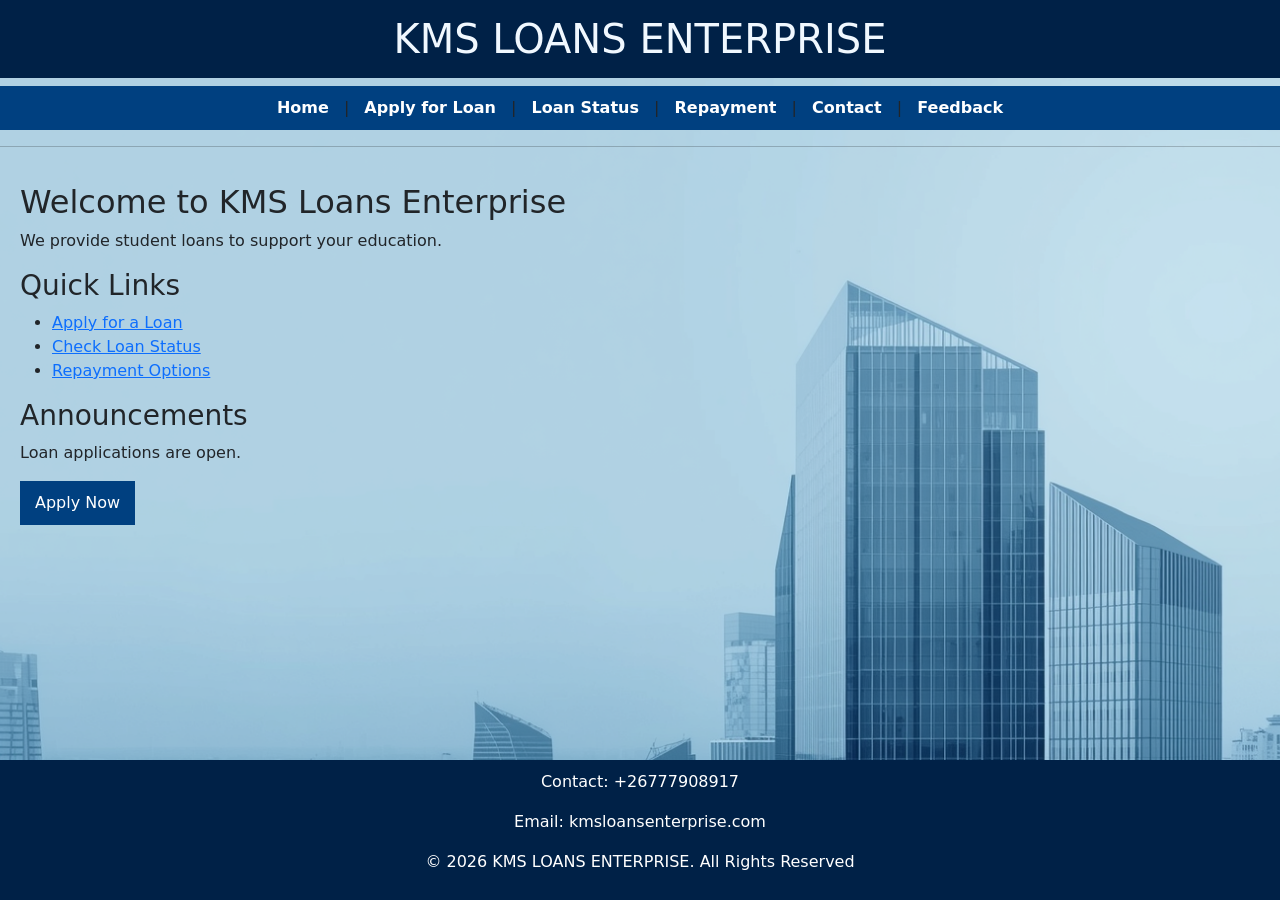
==== index.html @ 34b9b9fc "Add files via upload" ====
<!DOCTYPE html>
<html>
<head>
    <title>KMS Loans Enterprise</title>
    <link rel="stylesheet" href="style.css">
    <link href="https://cdn.jsdelivr.net/npm/bootstrap@5.3.2/dist/css/bootstrap.min.css" rel="stylesheet">
</head>
<body style="background-image: url('backgroud.jpg'); background-size: cover; background-position: center; display: flex; flex-direction: column; min-height: 100vh; margin: 0;">

    <h1 style="color: aliceblue;">KMS LOANS ENTERPRISE</h1>

    <nav>
        <a href="index.html">Home</a> |
        <a href="apply.html">Apply for Loan</a> |
        <a href="status.html">Loan Status</a> |
        <a href="repayment.html">Repayment</a> |
        <a href="contact.html">Contact</a> |
        <a href="feedback.html">Feedback</a>
    </nav>

    <hr>

    <!-- PAGE CONTENT — flex:1 pushes footer to bottom -->
    <div style="flex: 1; padding: 20px;">

        <h2>Welcome to KMS Loans Enterprise</h2>
        <p>We provide student loans to support your education.</p>

        <h3>Quick Links</h3>
        <ul>
            <li><a href="apply.html">Apply for a Loan</a></li>
            <li><a href="status.html">Check Loan Status</a></li>
            <li><a href="repayment.html">Repayment Options</a></li>
        </ul>

        <h3>Announcements</h3>
        <p>Loan applications are open.</p>

        <button onclick="window.location.href='apply.html'">Apply Now</button>

    </div>

    <footer>
        <p>Contact: +26777908917</p>
        <p>Email: kmsloansenterprise.com</p>
        <p>&copy; 2026 KMS LOANS ENTERPRISE. All Rights Reserved</p>
    </footer>

    <!-- Scripts at the bottom, before closing body tag -->
    <script src="https://cdn.jsdelivr.net/npm/bootstrap@5.3.2/dist/js/bootstrap.bundle.min.js"></script>
    <script src="script.js"></script>

</body>
</html>
---- style.css ----
/* General Page Styling */
body {
    color: white;
    background: linear-gradient(rgba(0,0,0,0.3), rgba(0,0,0,0.3)),
                url('backgroud.jpg');
    background-size: cover;
    background-repeat: no-repeat;
    background-position: center;

    /* Sticky footer fix */
    display: flex;
    flex-direction: column;
    min-height: 100vh;
    margin: 0;
}


/* Header */
h1 {
    background-color: #002147;
    color: white;
    padding: 15px;
    text-align: center;
    margin: 0;
}

/* Navigation Bar */
nav {
    background-color: #004080;
    padding: 10px;
    text-align: center;
}

nav a {
    color: white;
    margin: 10px;
    text-decoration: none;
    font-weight: bold;
}

nav a:hover {
    color: yellow;
}

/* Main Content */
.container {
    padding: 20px;
}

/* Buttons */
button, input[type="submit"] {
    background-color: #004080;
    color: white;
    padding: 10px 15px;
    border: none;
    cursor: pointer;
}

button:hover, input[type="submit"]:hover {
    background-color: #002147;
}

/* Forms */
input,
textarea,
select {
    width: 100%;
    max-width: 500px;
    padding: 12px;
    margin: 10px auto;
    display: block;
    border: 1px solid #ccc;
    border-radius: 5px;
    box-sizing: border-box;
}


/* Cards (sections) */
.card {
    background: white;
    padding: 15px;
    margin: 10px 0;
    border-radius: 5px;
}

/* Star Rating */
.star-rating {
    font-size: 40px;
    color: gray;
    cursor: pointer;
    margin-bottom: 20px;
}

.star-rating span:hover {
    color: gold;
}

/* Footer */
footer {
    background-color: #002147;
    color: white;
    text-align: center;
    padding: 10px;
    margin-top: auto;
}
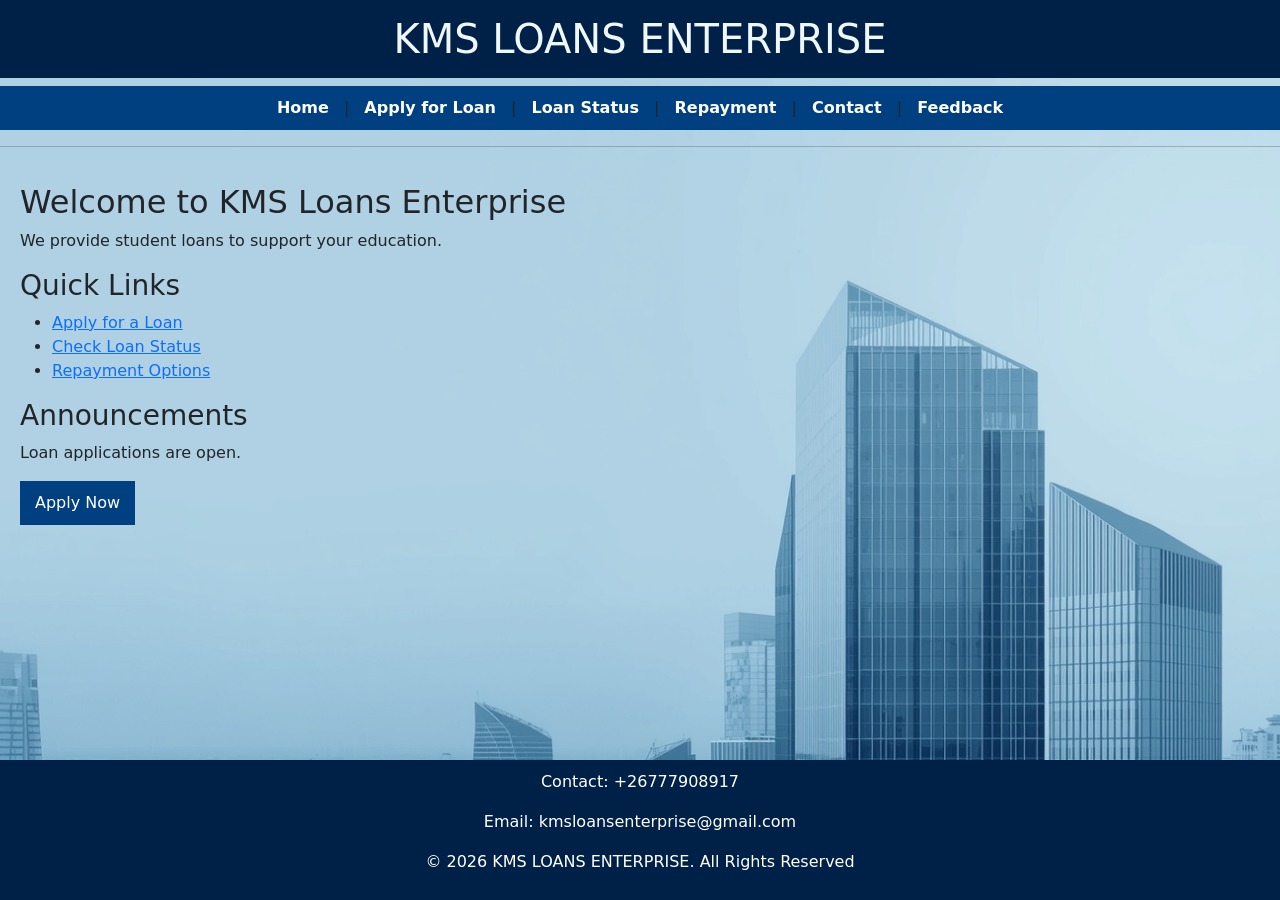
==== commit e2f7d292: "Fix email address and maintain HTML structure Updated email address in footer and ensured proper HTM" ====
--- a/index.html
+++ b/index.html
@@ -1,6 +1,8 @@
 <!DOCTYPE html>
 <html>
 <head>
+     <meta charset="UTF-8">
+  <meta name="viewport" content="width=device-width, initial-scale=1.0">
     <title>KMS Loans Enterprise</title>
     <link rel="stylesheet" href="style.css">
     <link href="https://cdn.jsdelivr.net/npm/bootstrap@5.3.2/dist/css/bootstrap.min.css" rel="stylesheet">
@@ -42,7 +44,7 @@
 
     <footer>
         <p>Contact: +26777908917</p>
-        <p>Email: kmsloansenterprise.com</p>
+        <p>Email: kmsloansenterprise@gmail.com</p>
         <p>&copy; 2026 KMS LOANS ENTERPRISE. All Rights Reserved</p>
     </footer>
 
@@ -51,4 +53,4 @@
     <script src="script.js"></script>
 
 </body>
-</html>+</html>
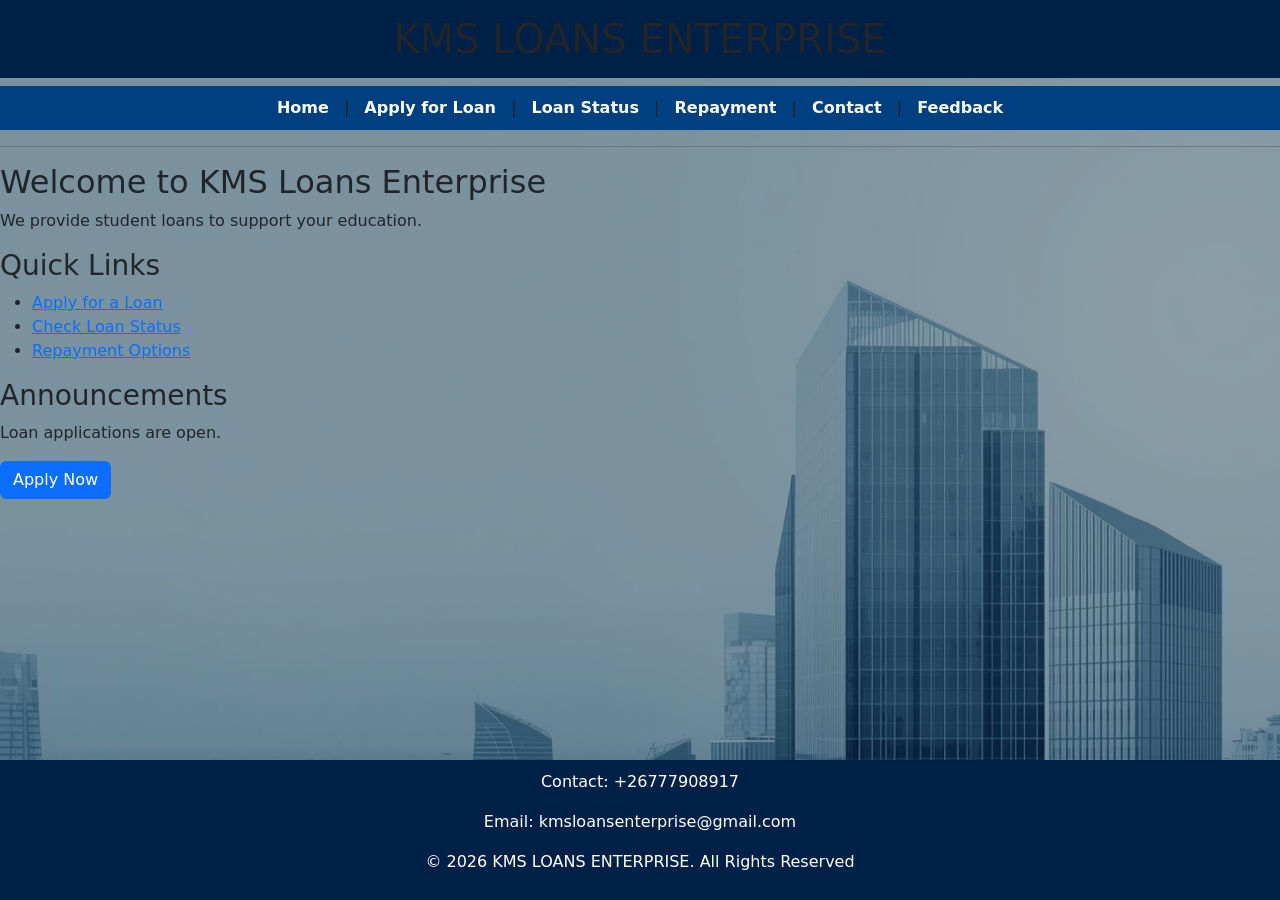
==== commit 055481e9: "Refactor index.html for improved layout and style Updated HTML structure and styling for better pres" ====
--- a/index.html
+++ b/index.html
@@ -1,15 +1,15 @@
 <!DOCTYPE html>
-<html>
+<html lang="en">
 <head>
-     <meta charset="UTF-8">
-  <meta name="viewport" content="width=device-width, initial-scale=1.0">
+    <meta charset="UTF-8">
+    <meta name="viewport" content="width=device-width, initial-scale=1.0">
     <title>KMS Loans Enterprise</title>
     <link rel="stylesheet" href="style.css">
     <link href="https://cdn.jsdelivr.net/npm/bootstrap@5.3.2/dist/css/bootstrap.min.css" rel="stylesheet">
 </head>
-<body style="background-image: url('backgroud.jpg'); background-size: cover; background-position: center; display: flex; flex-direction: column; min-height: 100vh; margin: 0;">
+<body>
 
-    <h1 style="color: aliceblue;">KMS LOANS ENTERPRISE</h1>
+    <h1>KMS LOANS ENTERPRISE</h1>
 
     <nav>
         <a href="index.html">Home</a> |
@@ -23,7 +23,7 @@
     <hr>
 
     <!-- PAGE CONTENT — flex:1 pushes footer to bottom -->
-    <div style="flex: 1; padding: 20px;">
+    <div class="page-content">
 
         <h2>Welcome to KMS Loans Enterprise</h2>
         <p>We provide student loans to support your education.</p>
@@ -38,7 +38,11 @@
         <h3>Announcements</h3>
         <p>Loan applications are open.</p>
 
-        <button onclick="window.location.href='apply.html'">Apply Now</button>
+        <button
+            class="btn btn-primary"
+            onclick="window.location.href='apply.html'">
+            Apply Now
+        </button>
 
     </div>
 
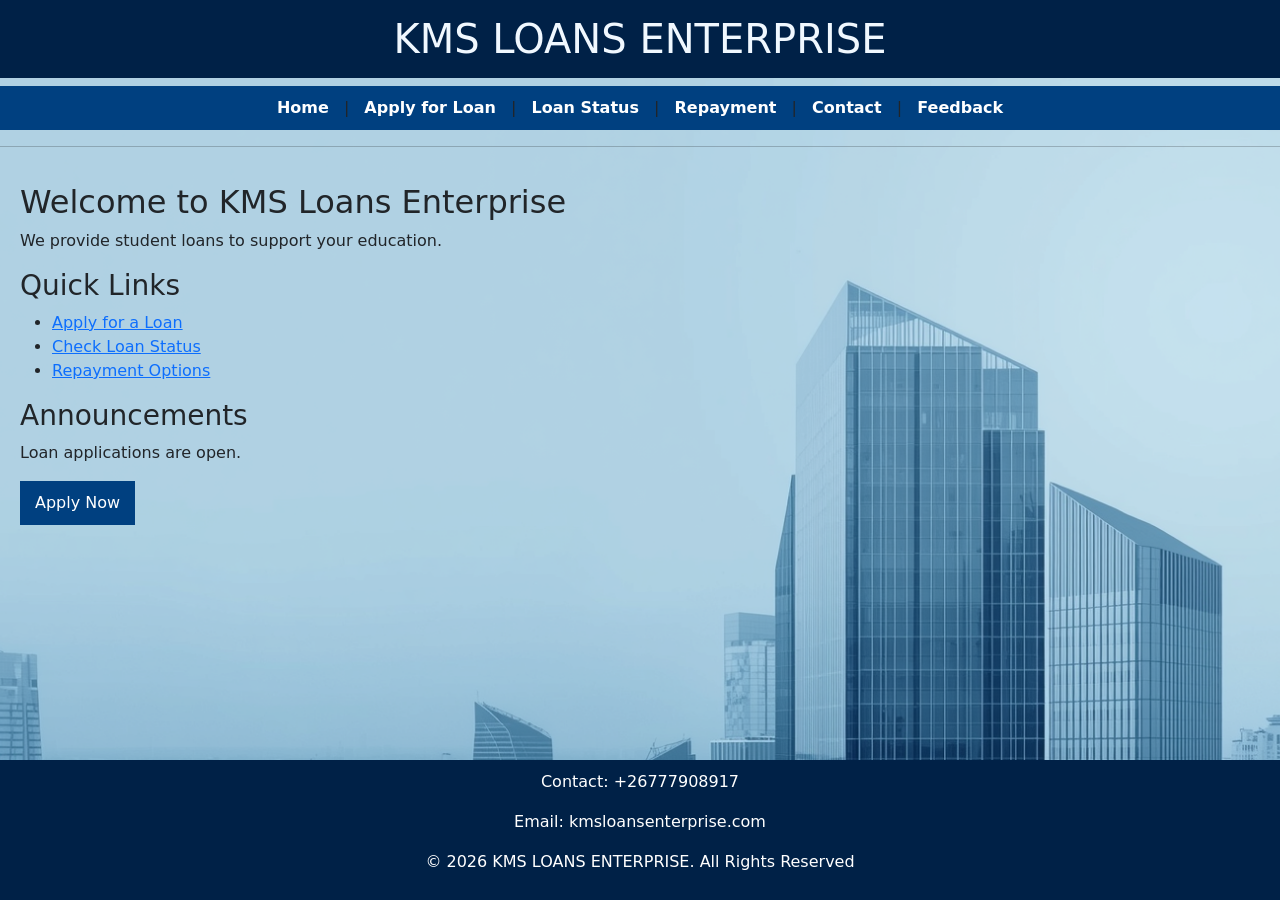
==== commit dc8e2525: "Refactor index.html with new styles and layout Updated HTML structure and styles, added background i" ====
--- a/index.html
+++ b/index.html
@@ -1,15 +1,13 @@
 <!DOCTYPE html>
-<html lang="en">
+<html>
 <head>
-    <meta charset="UTF-8">
-    <meta name="viewport" content="width=device-width, initial-scale=1.0">
     <title>KMS Loans Enterprise</title>
     <link rel="stylesheet" href="style.css">
     <link href="https://cdn.jsdelivr.net/npm/bootstrap@5.3.2/dist/css/bootstrap.min.css" rel="stylesheet">
 </head>
-<body>
+<body style="background-image: url('backgroud.jpg'); background-size: cover; background-position: center; display: flex; flex-direction: column; min-height: 100vh; margin: 0;">
 
-    <h1>KMS LOANS ENTERPRISE</h1>
+    <h1 style="color: aliceblue;">KMS LOANS ENTERPRISE</h1>
 
     <nav>
         <a href="index.html">Home</a> |
@@ -23,7 +21,7 @@
     <hr>
 
     <!-- PAGE CONTENT — flex:1 pushes footer to bottom -->
-    <div class="page-content">
+    <div style="flex: 1; padding: 20px;">
 
         <h2>Welcome to KMS Loans Enterprise</h2>
         <p>We provide student loans to support your education.</p>
@@ -38,17 +36,13 @@
         <h3>Announcements</h3>
         <p>Loan applications are open.</p>
 
-        <button
-            class="btn btn-primary"
-            onclick="window.location.href='apply.html'">
-            Apply Now
-        </button>
+        <button onclick="window.location.href='apply.html'">Apply Now</button>
 
     </div>
 
     <footer>
         <p>Contact: +26777908917</p>
-        <p>Email: kmsloansenterprise@gmail.com</p>
+        <p>Email: kmsloansenterprise.com</p>
         <p>&copy; 2026 KMS LOANS ENTERPRISE. All Rights Reserved</p>
     </footer>
 
